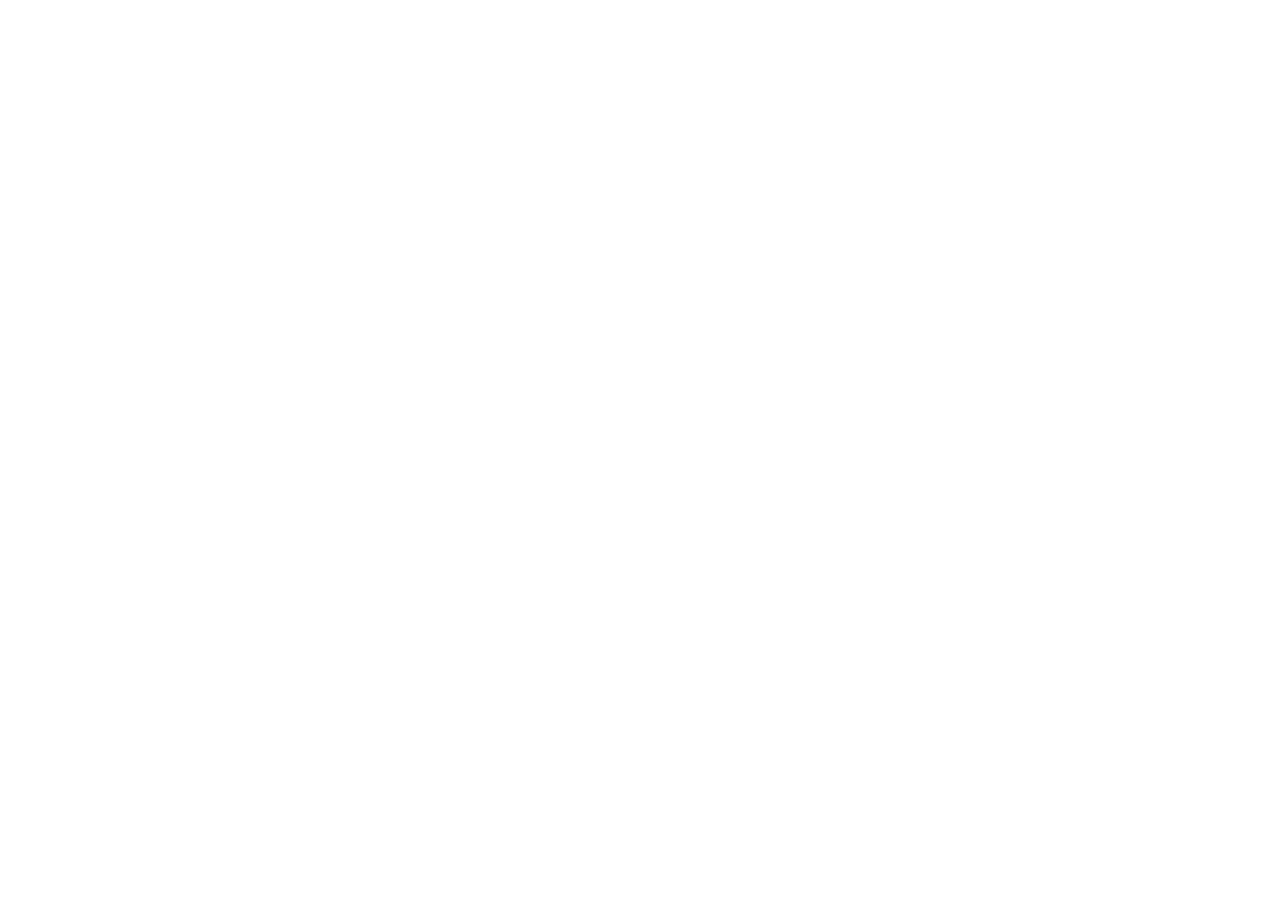
==== index.html @ 69ef2f05 "Updated files" ====
<!doctype html><html lang="en"><head><meta charset="utf-8"/><link rel="icon" href="/favicon.ico"/><meta name="viewport" content="width=device-width,initial-scale=1"/><meta name="theme-color" content="#000000"/><meta name="description" content="Web site created using create-react-app"/><link rel="apple-touch-icon" href="/logo192.png"/><link rel="manifest" href="/manifest.json"/><title>React App</title><script defer="defer" src="/static/js/main.b7975b10.js"></script><link href="/static/css/main.3b757f5f.css" rel="stylesheet"></head><body><noscript>You need to enable JavaScript to run this app.</noscript><div id="root"></div></body></html>
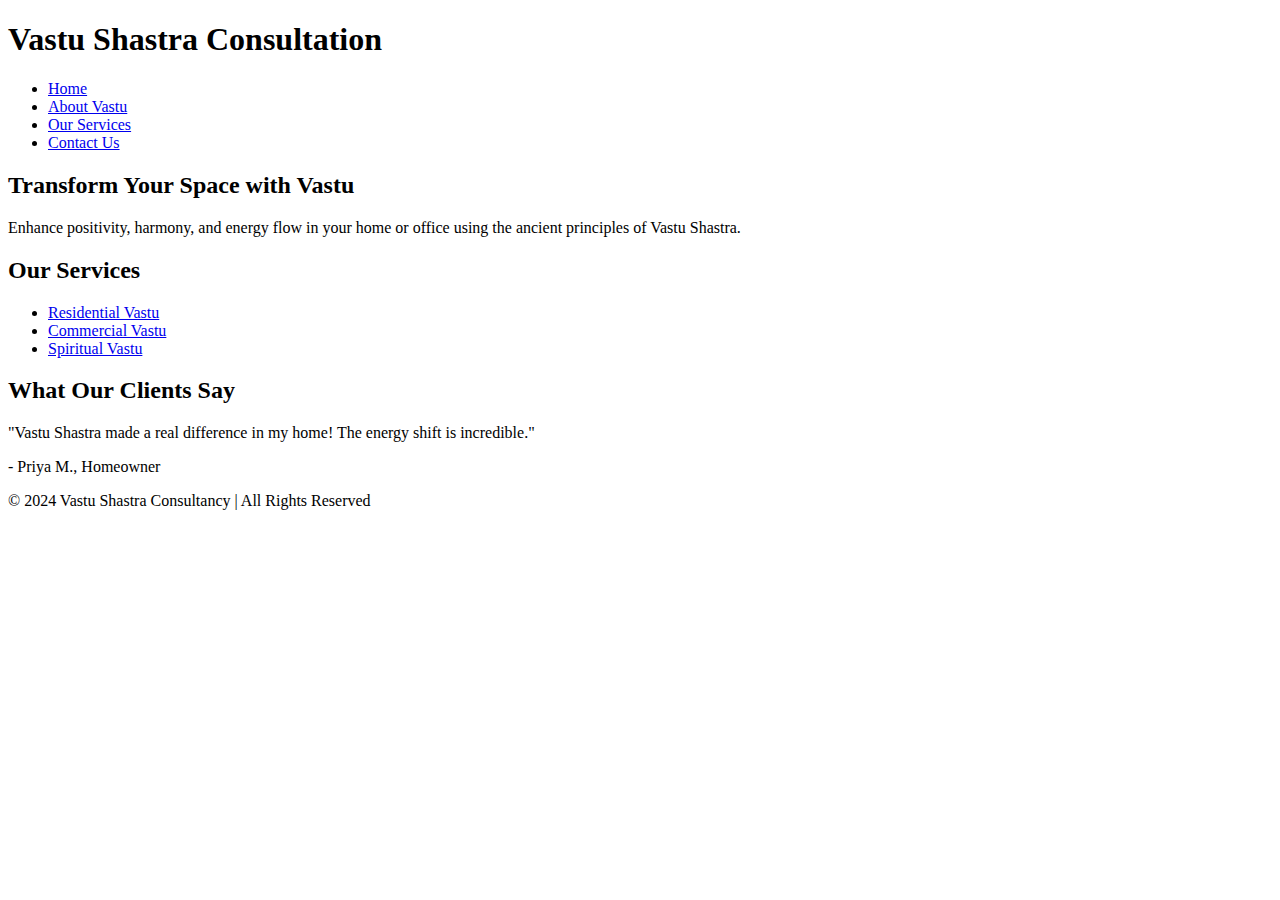
==== commit f171fe37: "Create index.html for vastu site" ====
--- a/index.html
+++ b/index.html
@@ -1 +1,50 @@
-<!doctype html><html lang="en"><head><meta charset="utf-8"/><link rel="icon" href="/favicon.ico"/><meta name="viewport" content="width=device-width,initial-scale=1"/><meta name="theme-color" content="#000000"/><meta name="description" content="Web site created using create-react-app"/><link rel="apple-touch-icon" href="/logo192.png"/><link rel="manifest" href="/manifest.json"/><title>React App</title><script defer="defer" src="/static/js/main.b7975b10.js"></script><link href="/static/css/main.3b757f5f.css" rel="stylesheet"></head><body><noscript>You need to enable JavaScript to run this app.</noscript><div id="root"></div></body></html>+<!DOCTYPE html>
+<html lang="en">
+<head>
+    <meta charset="UTF-8">
+    <meta name="viewport" content="width=device-width, initial-scale=1.0">
+    <title>Vastu Shastra Consultant</title>
+    <link rel="stylesheet" href="styles.css">
+</head>
+<body>
+    <header>
+        <h1>Vastu Shastra Consultation</h1>
+        <nav>
+            <ul>
+                <li><a href="index.html">Home</a></li>
+                <li><a href="about.html">About Vastu</a></li>
+                <li><a href="services.html">Our Services</a></li>
+                <li><a href="contact.html">Contact Us</a></li>
+            </ul>
+        </nav>
+    </header>
+
+    <main>
+        <section class="hero">
+            <h2>Transform Your Space with Vastu</h2>
+            <p>Enhance positivity, harmony, and energy flow in your home or office using the ancient principles of Vastu Shastra.</p>
+        </section>
+
+        <section class="services-preview">
+            <h2>Our Services</h2>
+            <ul>
+                <li><a href="services.html#residential">Residential Vastu</a></li>
+                <li><a href="services.html#commercial">Commercial Vastu</a></li>
+                <li><a href="services.html#spiritual">Spiritual Vastu</a></li>
+            </ul>
+        </section>
+
+        <section class="testimonials">
+            <h2>What Our Clients Say</h2>
+            <p>"Vastu Shastra made a real difference in my home! The energy shift is incredible."</p>
+            <p>- Priya M., Homeowner</p>
+        </section>
+    </main>
+
+    <footer>
+        <p>&copy; 2024 Vastu Shastra Consultancy | All Rights Reserved</p>
+    </footer>
+
+    <script src="script.js"></script>
+</body>
+</html>
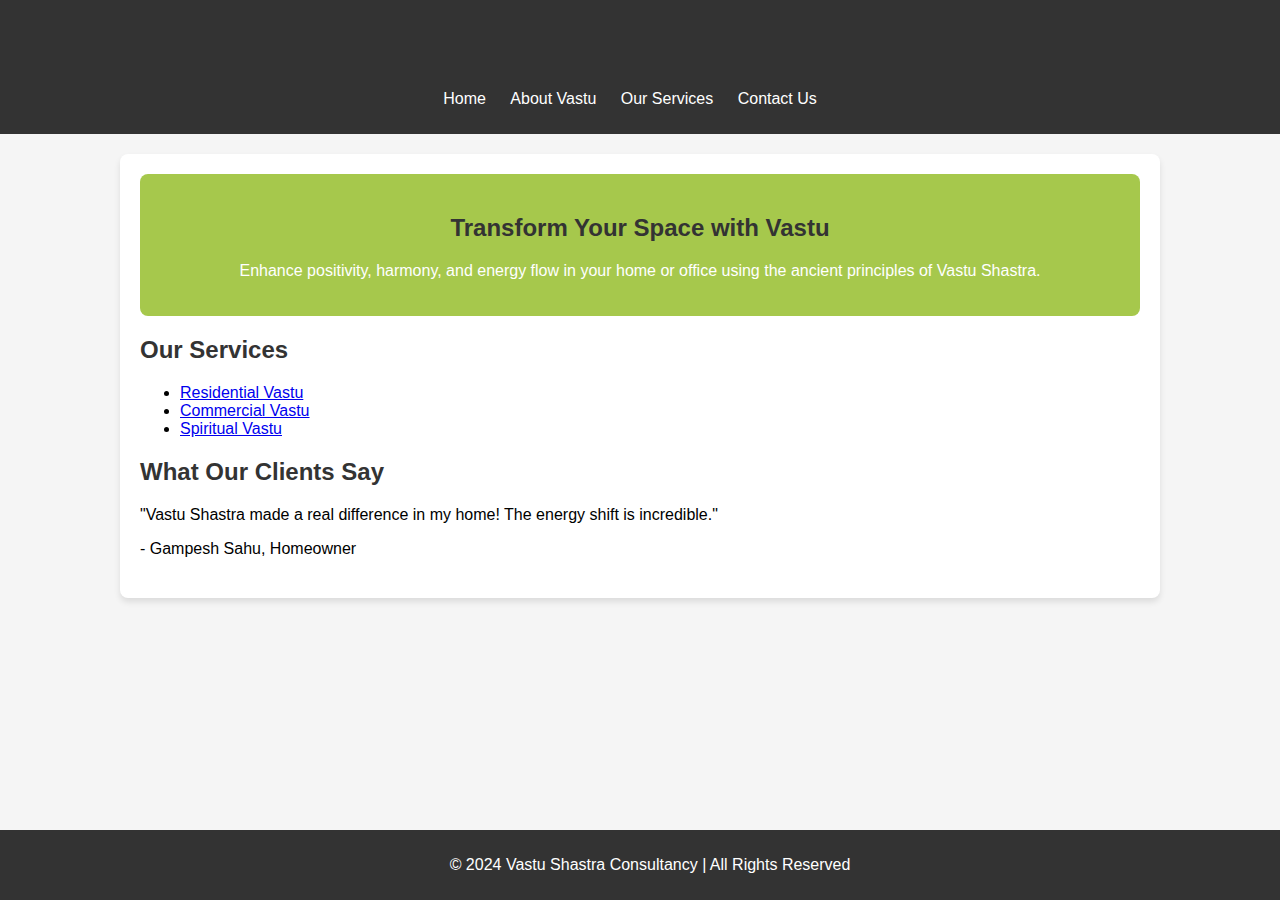
==== commit f3c18cd8: "Update index.html" ====
--- a/index.html
+++ b/index.html
@@ -4,7 +4,7 @@
     <meta charset="UTF-8">
     <meta name="viewport" content="width=device-width, initial-scale=1.0">
     <title>Vastu Shastra Consultant</title>
-    <link rel="stylesheet" href="styles.css">
+    <link rel="stylesheet" href="./styles.css">
 </head>
 <body>
     <header>
@@ -37,7 +37,7 @@
         <section class="testimonials">
             <h2>What Our Clients Say</h2>
             <p>"Vastu Shastra made a real difference in my home! The energy shift is incredible."</p>
-            <p>- Priya M., Homeowner</p>
+            <p>- Gampesh Sahu, Homeowner</p>
         </section>
     </main>
 
@@ -45,6 +45,6 @@
         <p>&copy; 2024 Vastu Shastra Consultancy | All Rights Reserved</p>
     </footer>
 
-    <script src="script.js"></script>
+    <script src="./script.js"></script>
 </body>
 </html>
--- a/styles.css
+++ b/styles.css
@@ -0,0 +1,91 @@
+/* General site styles */
+body {
+    font-family: Arial, sans-serif;
+    margin: 0;
+    padding: 0;
+    background-color: #f5f5f5;
+}
+
+header {
+    background-color: #333;
+    color: white;
+    padding: 10px 0;
+    text-align: center;
+}
+
+nav ul {
+    list-style: none;
+    padding: 0;
+}
+
+nav ul li {
+    display: inline;
+    margin-right: 20px;
+}
+
+nav ul li a {
+    color: white;
+    text-decoration: none;
+}
+
+main {
+    padding: 20px;
+    max-width: 1000px;
+    margin: 20px auto;
+    background-color: white;
+    box-shadow: 0 4px 6px rgba(0, 0, 0, 0.1);
+    border-radius: 8px;
+}
+
+h1, h2 {
+    color: #333;
+}
+
+section {
+    margin-bottom: 20px;
+}
+
+.hero {
+    background-color: #a6c84c;
+    color: white;
+    padding: 20px;
+    text-align: center;
+    border-radius: 8px;
+}
+
+footer {
+    text-align: center;
+    padding: 10px;
+    background-color: #333;
+    color: white;
+    position: fixed;
+    width: 100%;
+    bottom: 0;
+}
+
+.contact-form label {
+    display: block;
+    margin-top: 10px;
+}
+
+.contact-form input, .contact-form textarea {
+    width: 100%;
+    padding: 10px;
+    margin-top: 5px;
+    border: 1px solid #ccc;
+    border-radius: 4px;
+}
+
+.contact-form button {
+    margin-top: 10px;
+    padding: 10px 20px;
+    background-color: #333;
+    color: white;
+    border: none;
+    border-radius: 4px;
+    cursor: pointer;
+}
+
+.contact-form button:hover {
+    background-color: #555;
+}
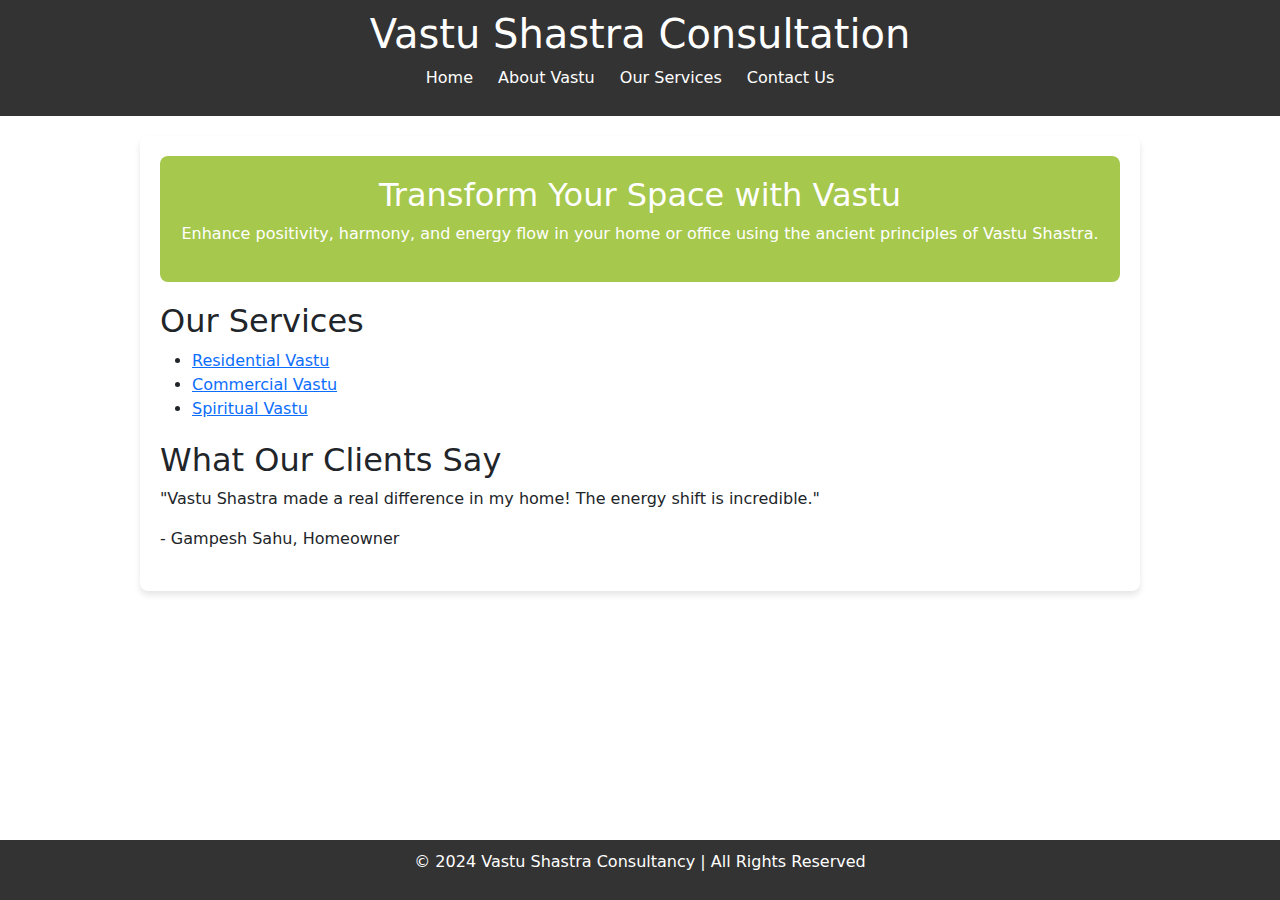
==== commit d2f4aaff: "Update index.html added js and css lib files" ====
--- a/index.html
+++ b/index.html
@@ -5,6 +5,12 @@
     <meta name="viewport" content="width=device-width, initial-scale=1.0">
     <title>Vastu Shastra Consultant</title>
     <link rel="stylesheet" href="./styles.css">
+    <!-- Bootstrap CSS -->
+<link href="https://cdn.jsdelivr.net/npm/bootstrap@5.3.0-alpha1/dist/css/bootstrap.min.css" rel="stylesheet">
+
+<!-- Optional Bootstrap JS and Popper.js (for interactive components like modals, dropdowns) -->
+<script src="https://cdn.jsdelivr.net/npm/@popperjs/core@2.11.6/dist/umd/popper.min.js"></script>
+<script src="https://cdn.jsdelivr.net/npm/bootstrap@5.3.0-alpha1/dist/js/bootstrap.min.js"></script>
 </head>
 <body>
     <header>
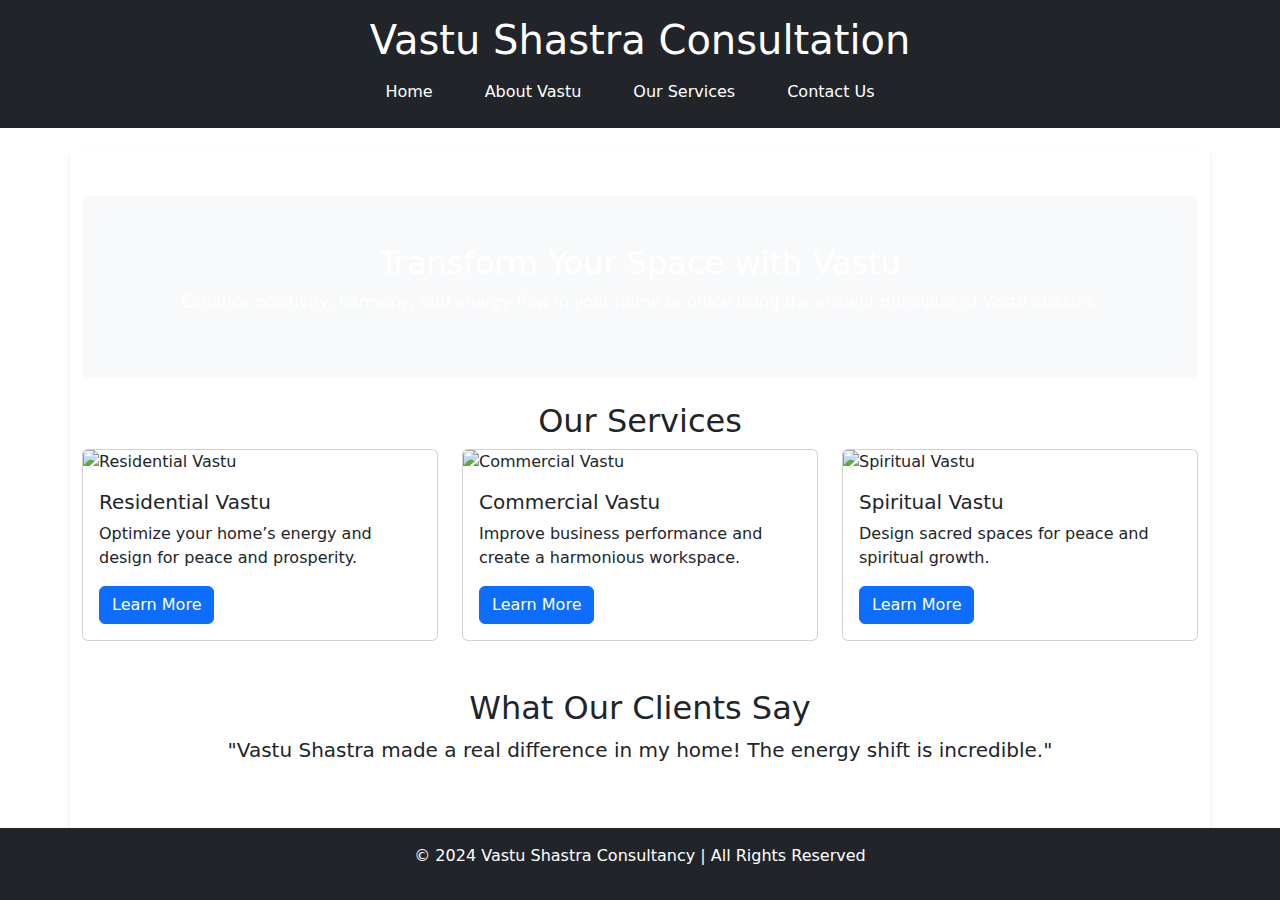
==== commit 64974a0c: "Update index.html" ====
--- a/index.html
+++ b/index.html
@@ -13,41 +13,73 @@
 <script src="https://cdn.jsdelivr.net/npm/bootstrap@5.3.0-alpha1/dist/js/bootstrap.min.js"></script>
 </head>
 <body>
-    <header>
+    <header class="bg-dark text-white text-center py-3">
         <h1>Vastu Shastra Consultation</h1>
         <nav>
-            <ul>
-                <li><a href="index.html">Home</a></li>
-                <li><a href="about.html">About Vastu</a></li>
-                <li><a href="services.html">Our Services</a></li>
-                <li><a href="contact.html">Contact Us</a></li>
+            <ul class="nav justify-content-center">
+                <li class="nav-item"><a class="nav-link text-white" href="index.html">Home</a></li>
+                <li class="nav-item"><a class="nav-link text-white" href="about.html">About Vastu</a></li>
+                <li class="nav-item"><a class="nav-link text-white" href="services.html">Our Services</a></li>
+                <li class="nav-item"><a class="nav-link text-white" href="contact.html">Contact Us</a></li>
             </ul>
         </nav>
     </header>
 
-    <main>
-        <section class="hero">
+    <main class="container py-5">
+        <!-- Hero Section -->
+        <section class="hero text-center bg-light p-5 mb-4 rounded">
             <h2>Transform Your Space with Vastu</h2>
             <p>Enhance positivity, harmony, and energy flow in your home or office using the ancient principles of Vastu Shastra.</p>
         </section>
 
-        <section class="services-preview">
-            <h2>Our Services</h2>
-            <ul>
-                <li><a href="services.html#residential">Residential Vastu</a></li>
-                <li><a href="services.html#commercial">Commercial Vastu</a></li>
-                <li><a href="services.html#spiritual">Spiritual Vastu</a></li>
-            </ul>
+        <!-- Services Preview -->
+        <section class="services-preview mb-5">
+            <h2 class="text-center">Our Services</h2>
+            <div class="row">
+                <div class="col-md-4">
+                    <div class="card">
+                        <img src="residential.jpg" class="card-img-top" alt="Residential Vastu">
+                        <div class="card-body">
+                            <h5 class="card-title">Residential Vastu</h5>
+                            <p class="card-text">Optimize your home’s energy and design for peace and prosperity.</p>
+                            <a href="services.html#residential" class="btn btn-primary">Learn More</a>
+                        </div>
+                    </div>
+                </div>
+                <div class="col-md-4">
+                    <div class="card">
+                        <img src="commercial.jpg" class="card-img-top" alt="Commercial Vastu">
+                        <div class="card-body">
+                            <h5 class="card-title">Commercial Vastu</h5>
+                            <p class="card-text">Improve business performance and create a harmonious workspace.</p>
+                            <a href="services.html#commercial" class="btn btn-primary">Learn More</a>
+                        </div>
+                    </div>
+                </div>
+                <div class="col-md-4">
+                    <div class="card">
+                        <img src="spiritual.jpg" class="card-img-top" alt="Spiritual Vastu">
+                        <div class="card-body">
+                            <h5 class="card-title">Spiritual Vastu</h5>
+                            <p class="card-text">Design sacred spaces for peace and spiritual growth.</p>
+                            <a href="services.html#spiritual" class="btn btn-primary">Learn More</a>
+                        </div>
+                    </div>
+                </div>
+            </div>
         </section>
 
-        <section class="testimonials">
+        <!-- Testimonials Section -->
+        <section class="testimonials text-center mb-5">
             <h2>What Our Clients Say</h2>
-            <p>"Vastu Shastra made a real difference in my home! The energy shift is incredible."</p>
-            <p>- Gampesh Sahu, Homeowner</p>
+            <blockquote class="blockquote">
+                <p>"Vastu Shastra made a real difference in my home! The energy shift is incredible."</p>
+                <footer class="blockquote-footer">Priya M., Homeowner</footer>
+            </blockquote>
         </section>
     </main>
 
-    <footer>
+    <footer class="bg-dark text-white text-center py-3">
         <p>&copy; 2024 Vastu Shastra Consultancy | All Rights Reserved</p>
     </footer>
 
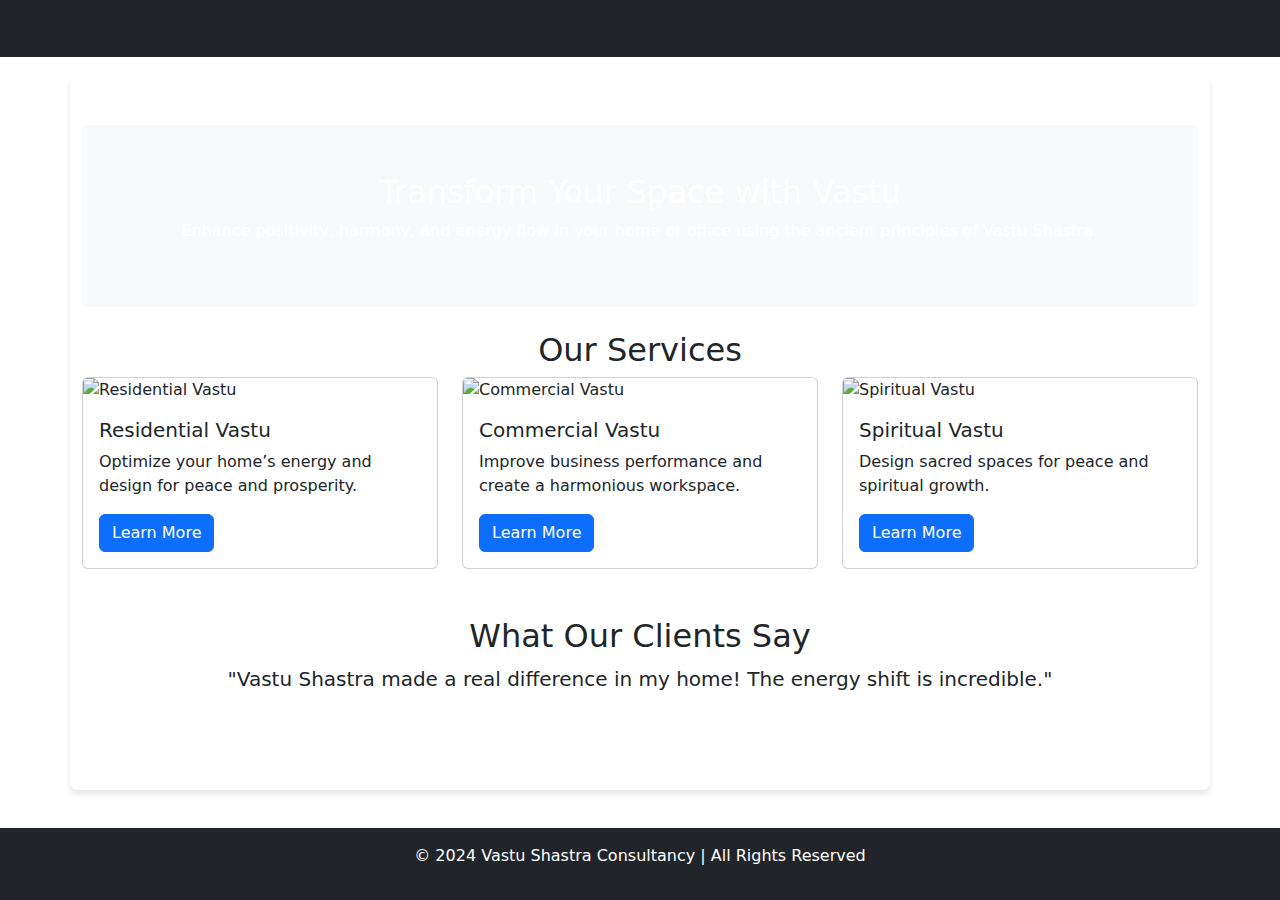
==== commit a8168125: "Update index.html" ====
--- a/index.html
+++ b/index.html
@@ -14,15 +14,18 @@
 </head>
 <body>
     <header class="bg-dark text-white text-center py-3">
-        <h1>Vastu Shastra Consultation</h1>
-        <nav>
-            <ul class="nav justify-content-center">
-                <li class="nav-item"><a class="nav-link text-white" href="index.html">Home</a></li>
-                <li class="nav-item"><a class="nav-link text-white" href="about.html">About Vastu</a></li>
-                <li class="nav-item"><a class="nav-link text-white" href="services.html">Our Services</a></li>
-                <li class="nav-item"><a class="nav-link text-white" href="contact.html">Contact Us</a></li>
-            </ul>
-        </nav>
+<!-- Add this inside <nav> tag to make the navbar mobile-responsive -->
+<button class="navbar-toggler" type="button" data-bs-toggle="collapse" data-bs-target="#navbarNav" aria-controls="navbarNav" aria-expanded="false" aria-label="Toggle navigation">
+    <span class="navbar-toggler-icon"></span>
+</button>
+<div class="collapse navbar-collapse" id="navbarNav">
+    <ul class="navbar-nav">
+        <li class="nav-item"><a class="nav-link" href="index.html">Home</a></li>
+        <li class="nav-item"><a class="nav-link" href="about.html">About Vastu</a></li>
+        <li class="nav-item"><a class="nav-link" href="services.html">Our Services</a></li>
+        <li class="nav-item"><a class="nav-link" href="contact.html">Contact Us</a></li>
+    </ul>
+</div>
     </header>
 
     <main class="container py-5">
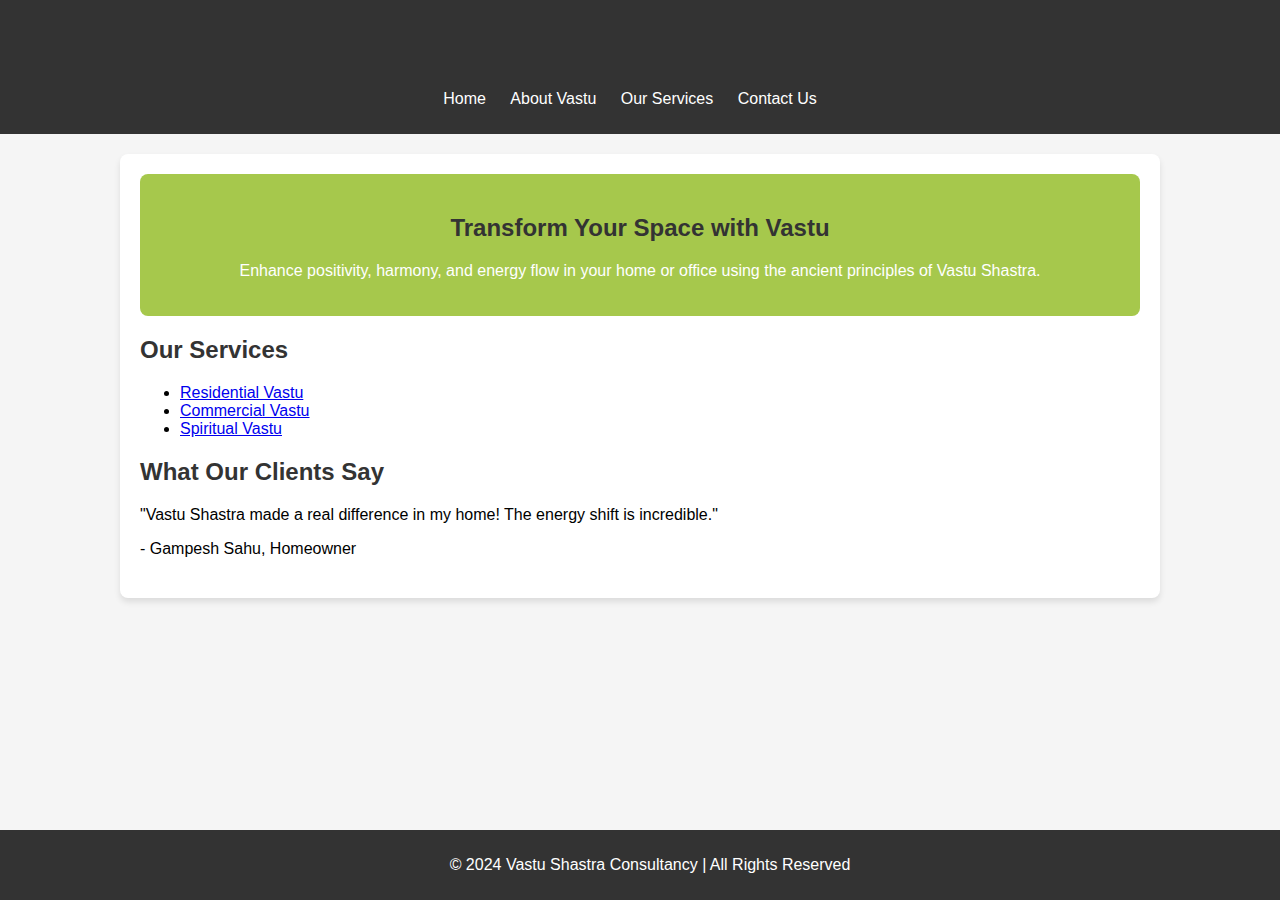
==== commit 81df0958: "Update index.html" ====
--- a/index.html
+++ b/index.html
@@ -5,84 +5,43 @@
     <meta name="viewport" content="width=device-width, initial-scale=1.0">
     <title>Vastu Shastra Consultant</title>
     <link rel="stylesheet" href="./styles.css">
-    <!-- Bootstrap CSS -->
-<link href="https://cdn.jsdelivr.net/npm/bootstrap@5.3.0-alpha1/dist/css/bootstrap.min.css" rel="stylesheet">
-
-<!-- Optional Bootstrap JS and Popper.js (for interactive components like modals, dropdowns) -->
-<script src="https://cdn.jsdelivr.net/npm/@popperjs/core@2.11.6/dist/umd/popper.min.js"></script>
-<script src="https://cdn.jsdelivr.net/npm/bootstrap@5.3.0-alpha1/dist/js/bootstrap.min.js"></script>
 </head>
 <body>
-    <header class="bg-dark text-white text-center py-3">
-<!-- Add this inside <nav> tag to make the navbar mobile-responsive -->
-<button class="navbar-toggler" type="button" data-bs-toggle="collapse" data-bs-target="#navbarNav" aria-controls="navbarNav" aria-expanded="false" aria-label="Toggle navigation">
-    <span class="navbar-toggler-icon"></span>
-</button>
-<div class="collapse navbar-collapse" id="navbarNav">
-    <ul class="navbar-nav">
-        <li class="nav-item"><a class="nav-link" href="index.html">Home</a></li>
-        <li class="nav-item"><a class="nav-link" href="about.html">About Vastu</a></li>
-        <li class="nav-item"><a class="nav-link" href="services.html">Our Services</a></li>
-        <li class="nav-item"><a class="nav-link" href="contact.html">Contact Us</a></li>
-    </ul>
-</div>
+    <header>
+        <h1>Vastu Shastra Consultation</h1>
+        <nav>
+            <ul>
+                <li><a href="index.html">Home</a></li>
+                <li><a href="about.html">About Vastu</a></li>
+                <li><a href="services.html">Our Services</a></li>
+                <li><a href="contact.html">Contact Us</a></li>
+            </ul>
+        </nav>
     </header>
 
-    <main class="container py-5">
-        <!-- Hero Section -->
-        <section class="hero text-center bg-light p-5 mb-4 rounded">
+    <main>
+        <section class="hero">
             <h2>Transform Your Space with Vastu</h2>
             <p>Enhance positivity, harmony, and energy flow in your home or office using the ancient principles of Vastu Shastra.</p>
         </section>
 
-        <!-- Services Preview -->
-        <section class="services-preview mb-5">
-            <h2 class="text-center">Our Services</h2>
-            <div class="row">
-                <div class="col-md-4">
-                    <div class="card">
-                        <img src="residential.jpg" class="card-img-top" alt="Residential Vastu">
-                        <div class="card-body">
-                            <h5 class="card-title">Residential Vastu</h5>
-                            <p class="card-text">Optimize your home’s energy and design for peace and prosperity.</p>
-                            <a href="services.html#residential" class="btn btn-primary">Learn More</a>
-                        </div>
-                    </div>
-                </div>
-                <div class="col-md-4">
-                    <div class="card">
-                        <img src="commercial.jpg" class="card-img-top" alt="Commercial Vastu">
-                        <div class="card-body">
-                            <h5 class="card-title">Commercial Vastu</h5>
-                            <p class="card-text">Improve business performance and create a harmonious workspace.</p>
-                            <a href="services.html#commercial" class="btn btn-primary">Learn More</a>
-                        </div>
-                    </div>
-                </div>
-                <div class="col-md-4">
-                    <div class="card">
-                        <img src="spiritual.jpg" class="card-img-top" alt="Spiritual Vastu">
-                        <div class="card-body">
-                            <h5 class="card-title">Spiritual Vastu</h5>
-                            <p class="card-text">Design sacred spaces for peace and spiritual growth.</p>
-                            <a href="services.html#spiritual" class="btn btn-primary">Learn More</a>
-                        </div>
-                    </div>
-                </div>
-            </div>
+        <section class="services-preview">
+            <h2>Our Services</h2>
+            <ul>
+                <li><a href="services.html#residential">Residential Vastu</a></li>
+                <li><a href="services.html#commercial">Commercial Vastu</a></li>
+                <li><a href="services.html#spiritual">Spiritual Vastu</a></li>
+            </ul>
         </section>
 
-        <!-- Testimonials Section -->
-        <section class="testimonials text-center mb-5">
+        <section class="testimonials">
             <h2>What Our Clients Say</h2>
-            <blockquote class="blockquote">
-                <p>"Vastu Shastra made a real difference in my home! The energy shift is incredible."</p>
-                <footer class="blockquote-footer">Priya M., Homeowner</footer>
-            </blockquote>
+            <p>"Vastu Shastra made a real difference in my home! The energy shift is incredible."</p>
+            <p>- Gampesh Sahu, Homeowner</p>
         </section>
     </main>
 
-    <footer class="bg-dark text-white text-center py-3">
+    <footer>
         <p>&copy; 2024 Vastu Shastra Consultancy | All Rights Reserved</p>
     </footer>
 
